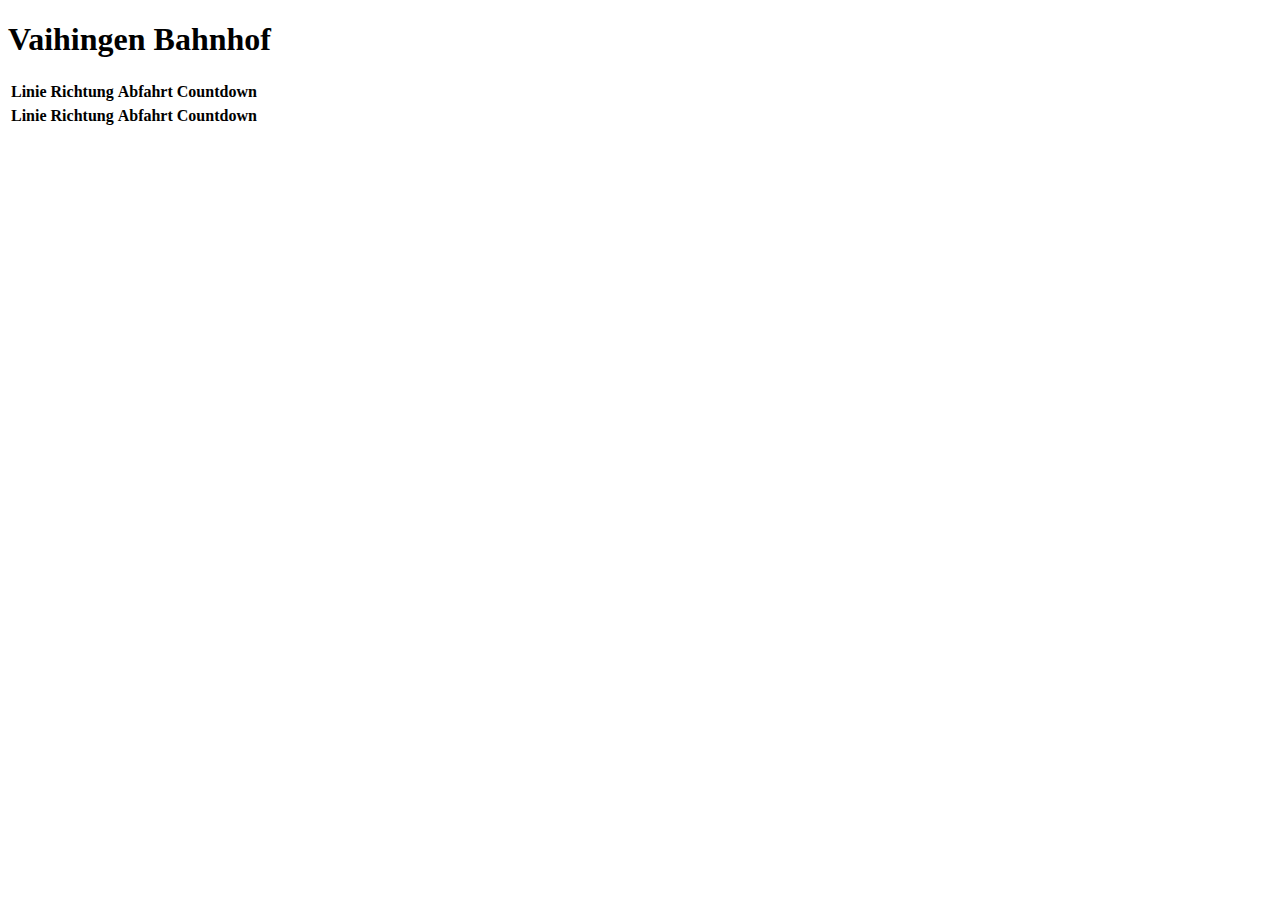
==== services/web/infoscreen/templates/index.html @ 8d11a554 "Refactor project structure: change name of project to infoscreen and enhance .gitignore" ====
<!DOCTYPE html>
<html lang="en">
<head>
    <meta charset="UTF-8">
    <meta name="viewport" content="width=device-width, initial-scale=1.0">
    <link rel= "stylesheet" type= "text/css" href= "{{ url_for('static',filename='styles/style.css') }}">
    
    <title>Departures</title>
</head>
<body>
    <h1>Vaihingen Bahnhof</h1>
        <table>
            <thead>
                <tr>
                    <th>Linie</th>
                    <th>Richtung</th>
                    <th>Abfahrt</th>
                    <th>Countdown</th>
                </tr>
            </thead>
            <tbody id="departureTableRBody">
            </tbody>
        </table>
        <table>
            <thead>
                <tr>
                    <th>Linie</th>
                    <th>Richtung</th>
                    <th>Abfahrt</th>
                    <th>Countdown</th>
                </tr>
            </thead>
            <tbody id="departureTableHBody">
            </tbody>
        </table>
    <script>
        async function fetchDepartures() {
            const response = await fetch('/departures');
            const data = await response.json();

            const tableRBody = document.getElementById('departureTableRBody');
            tableRBody.innerHTML = '';
            
            const tableHBody = document.getElementById('departureTableHBody');
            tableHBody.innerHTML = '';

            data.departureList.forEach(departure => {                
                const row = document.createElement('tr');

                dateTime = departure.dateTime.hour + ":" + departure.dateTime.minute.toString().padStart(2, '0')

                if (departure.servingLine.realtime == "1"){
                    if (departure.realtimeStatus == "DEPARTURE_CANCELLED" || departure.realtimeStatus == "TRIP_CANCELLED"){
                        row.style.textDecoration = 'line-through';
                        row.style.color = 'grey';
                    } else  if (departure.servingLine.delay != 0){
                        // Somehow in JS comparing a string with a number works...
                        if (departure.servingLine.delay > 0){
                            delay = "+" + departure.servingLine.delay;
                        } else {
                            delay = departure.servingLine.delay;
                        }
                        realTime = departure.realDateTime.hour + ":" + departure.realDateTime.minute.toString().padStart(2, '0')
                        
                        // Highlight delayed departures
                        dateTime = `<span style="color: grey; text-decoration: line-through;">${dateTime}</span> <span style="color: chocolate;">${realTime} (${delay})</span>`;
                    }
                }

                if (departure.servingLine.name == "S-Bahn") {
                    number = `<span class="S-Bahn">${departure.servingLine.number}</span>`;
                } else if (departure.servingLine.name == "Stadtbahn") {
                    number = `<span class="Stadtbahn">${departure.servingLine.number}</span>`;
                } else if (departure.servingLine.name == "Bus") {
                    number = `<span class="hex">${departure.servingLine.number}</span>`;
                }else {
                    number = departure.servingLine.number;
                }

                row.innerHTML = `
                <td>${number}</td>
                <td style="text-align: left">${departure.servingLine.direction}</td>
                <td>${dateTime}</td>
                <td>${departure.countdown}</td>
                `;
                
                if (departure.servingLine.liErgRiProj.direction == "R"){
                    tableRBody.appendChild(row);
                } else if (departure.servingLine.liErgRiProj.direction == "H"){
                    tableHBody.appendChild(row);
                }
            });
        }

        // Fetch data every 2 minutes
        setInterval(fetchDepartures, 120000);

        // Initial fetch
        fetchDepartures();
    </script>

</body>
</html>
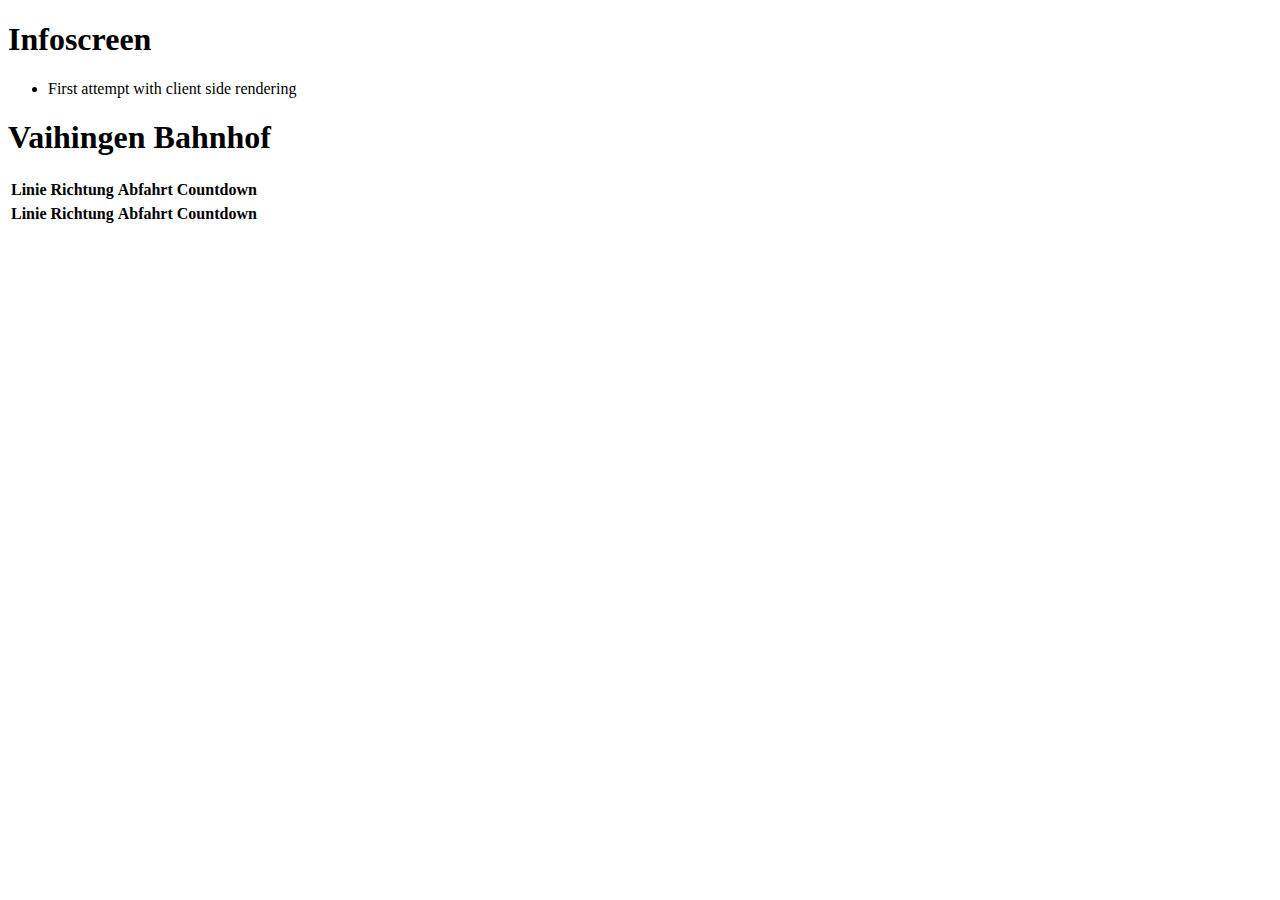
==== commit 5d400a75: "Prepare configuration for integration of MoinMoin wiki. Bypass manage.py in docker-compose.yml (call" ====
--- a/services/web/infoscreen/templates/index.html
+++ b/services/web/infoscreen/templates/index.html
@@ -8,6 +8,12 @@
     <title>Departures</title>
 </head>
 <body>
+    <nav>
+        <h1>Infoscreen</h1>
+        <ul>
+            <li>First attempt with client side rendering</li>
+        </ul>
+    </nav>
     <h1>Vaihingen Bahnhof</h1>
         <table>
             <thead>
@@ -35,7 +41,7 @@
         </table>
     <script>
         async function fetchDepartures() {
-            const response = await fetch('/departures');
+            const response = await fetch('/json');
             const data = await response.json();
 
             const tableRBody = document.getElementById('departureTableRBody');
